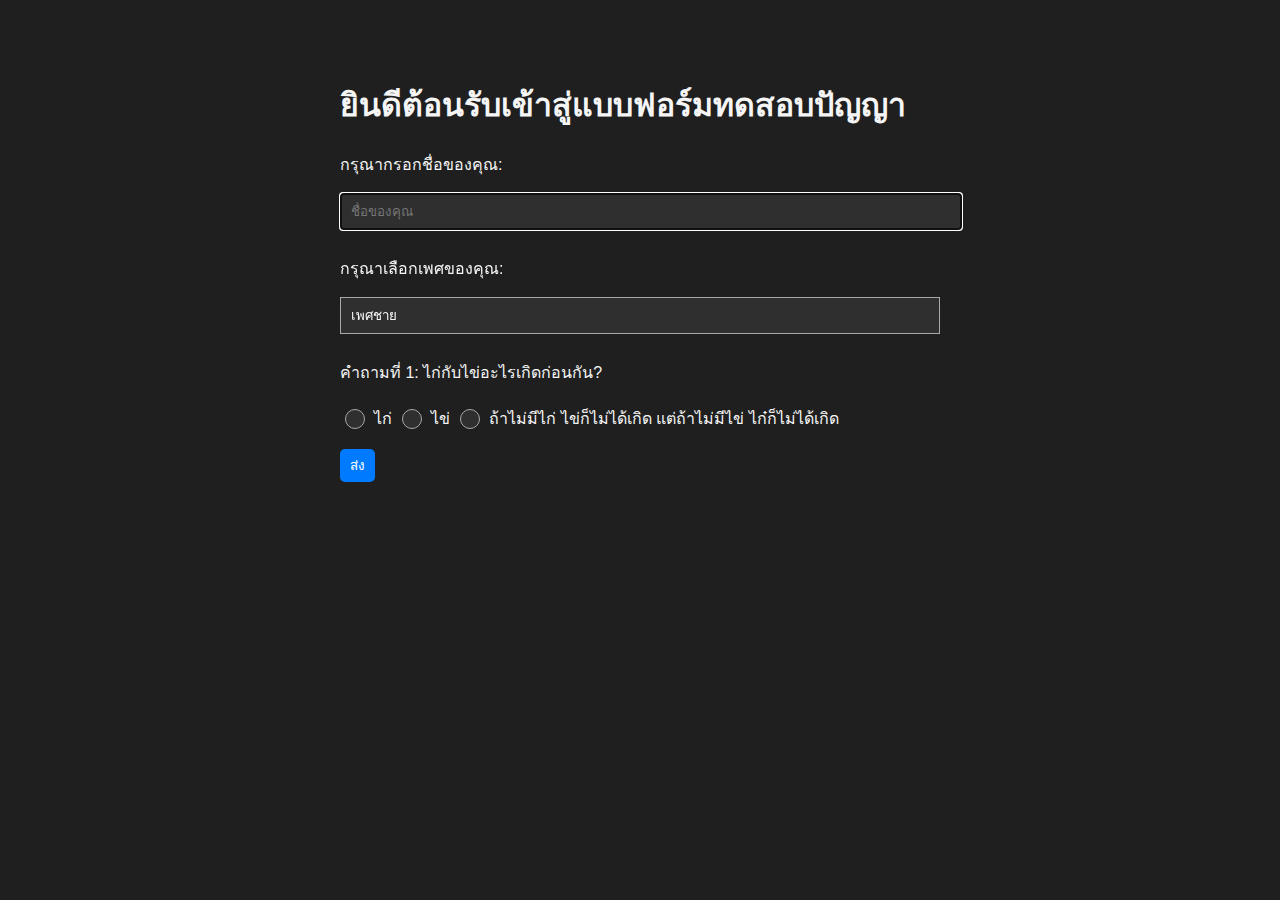
==== Register/index.html @ b215c8b7 "Add register work" ====
<!DOCTYPE html>
<html lang="en">
<head>
    <meta charset="UTF-8">
    <meta name="viewport" content="width=device-width, initial-scale=1.0">
    <title>แบบฟอร์มทดสอบปัญญา</title>
    <link rel="stylesheet" type="text/css" href="./style.css">
</head>
<body>

        <form class="container" action="showdata.php" method="post" autocomplete="off">
            <!-- The remaining user input fields go here -->
            <!-- ... -->
            <div class="main-container">
                <div class="main-messages">
                    <div class="message received">
                        <h1>ยินดีต้อนรับเข้าสู่แบบฟอร์มทดสอบปัญญา</h1>
                    </div>
                    <div class="message received">
                        <p>กรุณากรอกชื่อของคุณ:</p>
                    </div>
                    <div class="user-input">
                        <input type="text" name="pp_name" id="pp_name" size="30" placeholder="ชื่อของคุณ" autofocus required>
                    </div>
                    <div class="message received">
                        <p>กรุณาเลือกเพศของคุณ:</p>
                    </div>
                    <div class="message received">
                        <select name="pp_sex" id="pp_sex">
                            <option value="เพศชาย">เพศชาย</option>
                            <option value="เพศหญิง">เพศหญิง</option>
                            <option value="เพศอื่นๆ">อื่นๆ</option>
                        </select>
                    </div>
                    <div class="message received">
                        <p>คำถามที่ 1: ไก่กับไข่อะไรเกิดก่อนกัน?</p>
                    </div>
                    <div class="message received">
                        <input type="radio" id="1_1" name="pp_question1" value="ผิด">
                        <label for="1_1">ไก่</label>
                        <input type="radio" id="1_2" name="pp_question1" value="ผิด">
                        <label for="1_2">ไข่</label>
                        <input type="radio" id="1_3" name="pp_question1" value="ถูกต้องแล้วค้าบบบ">
                        <label for="1_3">ถ้าไม่มีไก่ ไข่ก็ไม่ได้เกิด แต่ถ้าไม่มีไข่ ไก๋ก็ไม่ได้เกิด</label>
                    </div>
                </div>
                <br>
            <div class="user-input">
                <button type="submit">ส่ง</button>
            </div>
        </form>
    </div>

</body>
</html>
---- Register/style.css ----
body {
	background-color: #1f1f1f;
	color: #f5f5f5;
	font-family: Arial, sans-serif;
}

.container {
	margin: 0 auto;
	max-width: 600px;
	padding: 50px 20px;
}

h1, h2 {
	color: #f5f5f5;
}

ul {
	list-style: none;
	margin: 0;
	padding: 0;
}

li {
	padding: 10px 0;
}

a {
	color: #f5f5f5;
	text-decoration: none;
}

a:hover {
	color: #a8a8a8;
}

input[type="text"] {
	padding: 10px;
	border: 1px solid #a8a8a8;
	background-color: #2f2f2f;
	color: #f5f5f5;
	width: 100%;
	margin-bottom: 10px;
}

input[type="text"]:focus {
	border-color: #f5f5f5;
}

.user-input button {
  margin-left: 0px;
  padding: 6px 10px;
  border: none;
  border-radius: 5px;
  background-color: #007bff;
  color: #fff;
  cursor: pointer;
}

select {
	padding: 10px;
	border: 1px solid #a8a8a8;
	background-color: #2f2f2f;
	color: #f5f5f5;
	width: 100%;
	margin-bottom: 10px;
	appearance: none;
	-webkit-appearance: none;
}

select option {
	background-color: #2f2f2f;
	color: #f5f5f5;
}

input[type="radio"] {
	appearance: none;
	-webkit-appearance: none;
	width: 20px;
	height: 20px;
	border: 1px solid #a8a8a8;
	border-radius: 50%;
	background-color: #2f2f2f;
	margin-right: 5px;
	position: relative;
	top: 5px;
}

input[type="radio"]:checked::before {
	content: "\2022"; /* Unicode character for bullet */
	position: absolute;
	top: 1px;
	left: 4px;
	font-size: 20px;
	color: #f5f5f5;
}

/* Style for radio button labels */
.radio-label {
	color: #f5f5f5;
}
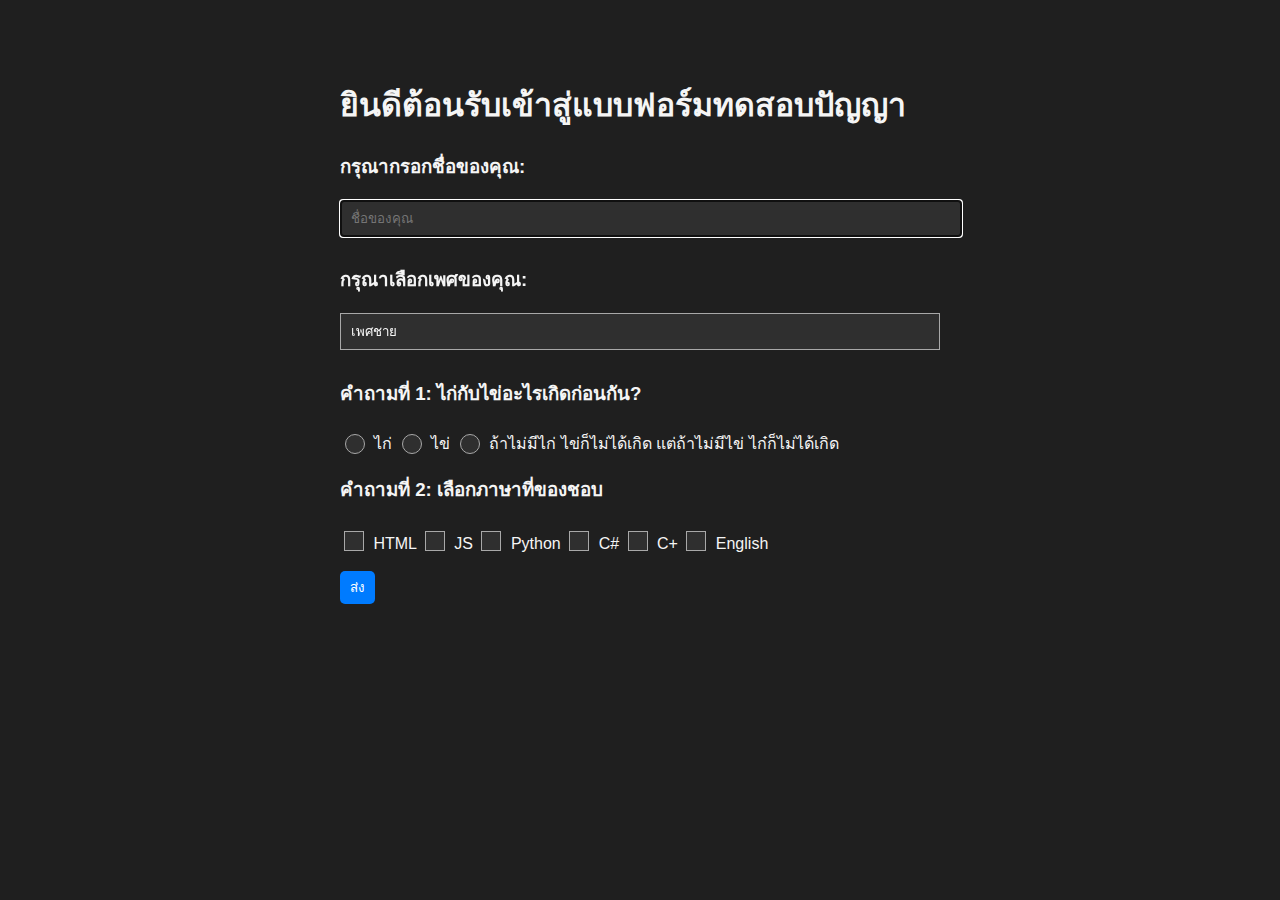
==== commit ddb2f2fa: "added checkbox and q2" ====
--- a/Register/index.html
+++ b/Register/index.html
@@ -17,13 +17,13 @@
                         <h1>ยินดีต้อนรับเข้าสู่แบบฟอร์มทดสอบปัญญา</h1>
                     </div>
                     <div class="message received">
-                        <p>กรุณากรอกชื่อของคุณ:</p>
+                        <h3>กรุณากรอกชื่อของคุณ:</h3>
                     </div>
                     <div class="user-input">
                         <input type="text" name="pp_name" id="pp_name" size="30" placeholder="ชื่อของคุณ" autofocus required>
                     </div>
                     <div class="message received">
-                        <p>กรุณาเลือกเพศของคุณ:</p>
+                        <h3>กรุณาเลือกเพศของคุณ:</h3>
                     </div>
                     <div class="message received">
                         <select name="pp_sex" id="pp_sex">
@@ -33,7 +33,7 @@
                         </select>
                     </div>
                     <div class="message received">
-                        <p>คำถามที่ 1: ไก่กับไข่อะไรเกิดก่อนกัน?</p>
+                        <h3>คำถามที่ 1: ไก่กับไข่อะไรเกิดก่อนกัน?</h3>
                     </div>
                     <div class="message received">
                         <input type="radio" id="1_1" name="pp_question1" value="ผิด">
@@ -42,6 +42,21 @@
                         <label for="1_2">ไข่</label>
                         <input type="radio" id="1_3" name="pp_question1" value="ถูกต้องแล้วค้าบบบ">
                         <label for="1_3">ถ้าไม่มีไก่ ไข่ก็ไม่ได้เกิด แต่ถ้าไม่มีไข่ ไก๋ก็ไม่ได้เกิด</label>
+                    </div>
+                    <div class="message received">
+                        <h3>คำถามที่ 2: เลือกภาษาที่ของชอบ</h3>
+                        <input type="checkbox" id="2_1" name="pp_question2" value="HTML">
+                        <label for="2_1">HTML</label>
+                        <input type="checkbox" id="2_2" name="pp_question2" value="JS">
+                        <label for="2_2">JS</label>
+                        <input type="checkbox" id="2_3" name="pp_question2" value="Python">
+                        <label for="2_3">Python</label>
+                        <input type="checkbox" id="2_4" name="pp_question2" value="C#">
+                        <label for="2_4">C#</label>
+                        <input type="checkbox" id="2_5" name="pp_question2" value="C+">
+                        <label for="2_5">C+</label>
+                        <input type="checkbox" id="2_6" name="pp_question2" value="English">
+                        <label for="2_6">English</label>
                     </div>
                 </div>
                 <br>
--- a/Register/style.css
+++ b/Register/style.css
@@ -97,4 +97,30 @@
 /* Style for radio button labels */
 .radio-label {
 	color: #f5f5f5;
-}+}
+
+input[type="checkbox"] {
+	appearance: none;
+	-webkit-appearance: none;
+	width: 20px;
+	height: 20px;
+	border: 1px solid #a8a8a8;
+	background-color: #2f2f2f;
+	margin-right: 5px;
+	position: relative;
+	top: 5px;
+}
+
+input[type="checkbox"]:checked::before {
+	content: "\2713"; /* Unicode character for checkmark */
+	position: absolute;
+	top: 1px;
+	left: 4px;
+	font-size: 16px;
+	color: #f5f5f5;
+}
+
+/* Style for checkbox labels */
+.checkbox-label {
+	color: #f5f5f5;
+}
